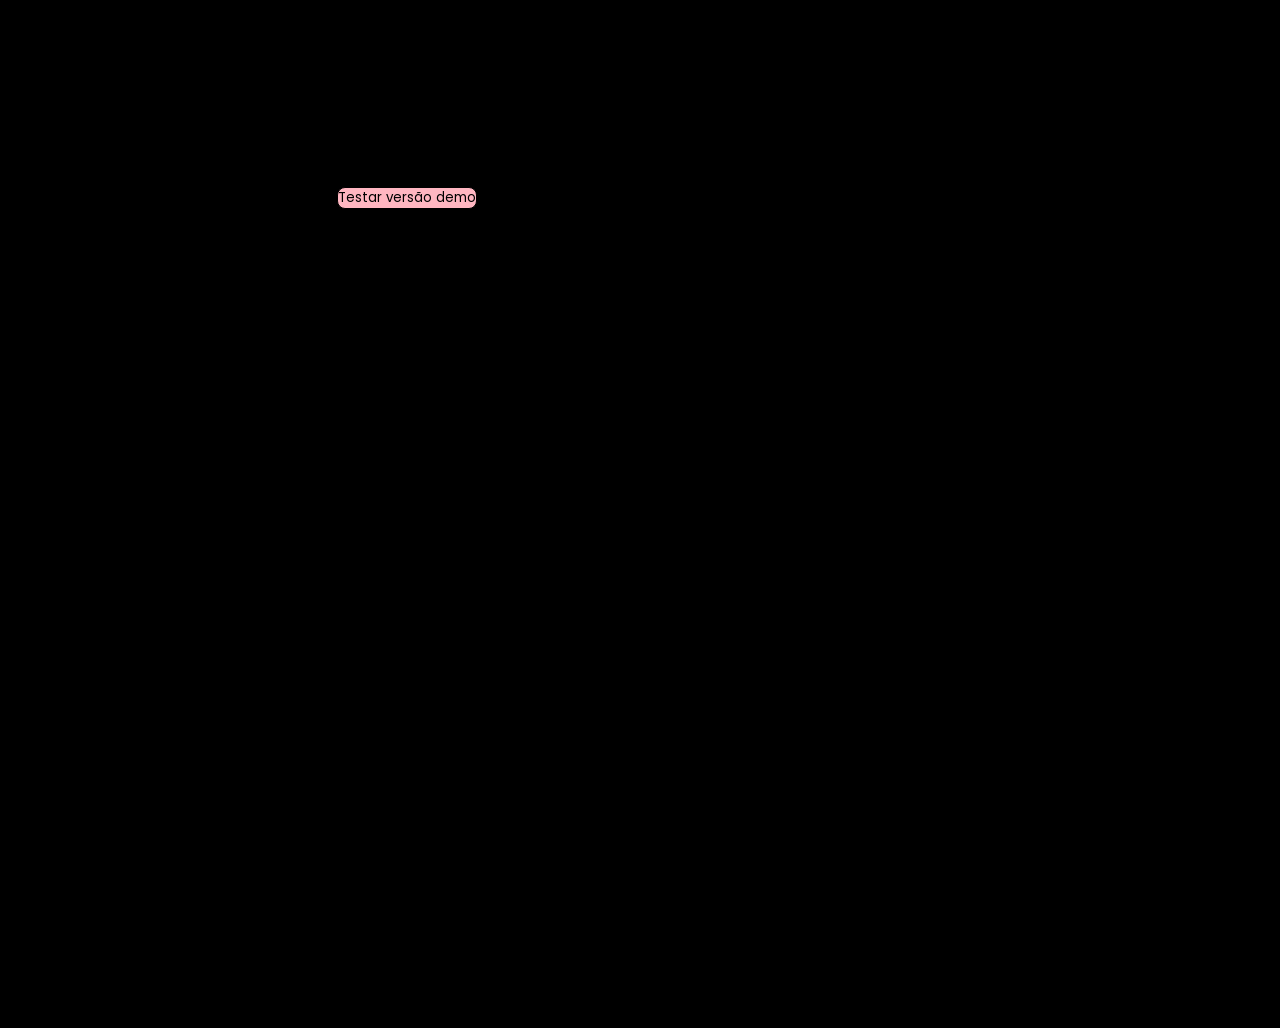
==== tecboard/img/index.html @ a22b2b08 "m" ====
<!DOCTYPE html>
<html lang="pt-br">

<head>
    <meta charset="UTF-8">
    <meta name="viewport" content="width=device-width, initial-scale=1.0">
    <link rel="stylesheet" href="./Style_files/style4.css">
    <link rel="preconnect" href="https://fonts.googleapis.com">
    <link rel="preconnect" href="https://fonts.gstatic.com" crossorigin>

    <link href="https://fonts.googleapis.com/css2?family=Krona+One&family=Montserrat:ital,wght@0,100..900;1,100..900&family=Poppins:ital,wght@0,100;0,200;0,300;0,400;0,500;0,600;0,700;0,800;0,900;1,100;1,200;1,300;1,400;1,500;1,600;1,700;1,800;1,900&display=swap"
        rel="stylesheet">

        <style>
            * {
    margin: 0;
    padding: 0;
    box-sizing: border-box;
    font-family: "poppins", "Krona One", "Montserrat", sans-serif;
}


body {
    background-color: black;
    height: 100vh;
    margin: 5% 5%;
}

header {
    display: flex;
    justify-content: start;
}

main {
    display: flex;
    justify-content: center;
    align-items: center;
}

button {
    border-radius: 8px;
    background-color: #ffb6c1;
    border: solid 1px black;
}
        </style>
    <title>tecboard</title>
</head>

<body>
    <Header>
        <nav>
            <img src="" alt="">
        </nav>
    </Header>

    <main>
        <section>
            <h1><span> Fique de olho</span><br> no nosso projeto</h1>
            <p>Monitore de forma inteligente sem ter o perigo de sair do ar sem você saber.</p>
            <a href="Demo.html"><button>Testar versão demo</button></a>
            <img src="" alt="">
        </section>
    </main>
</body>

</html>
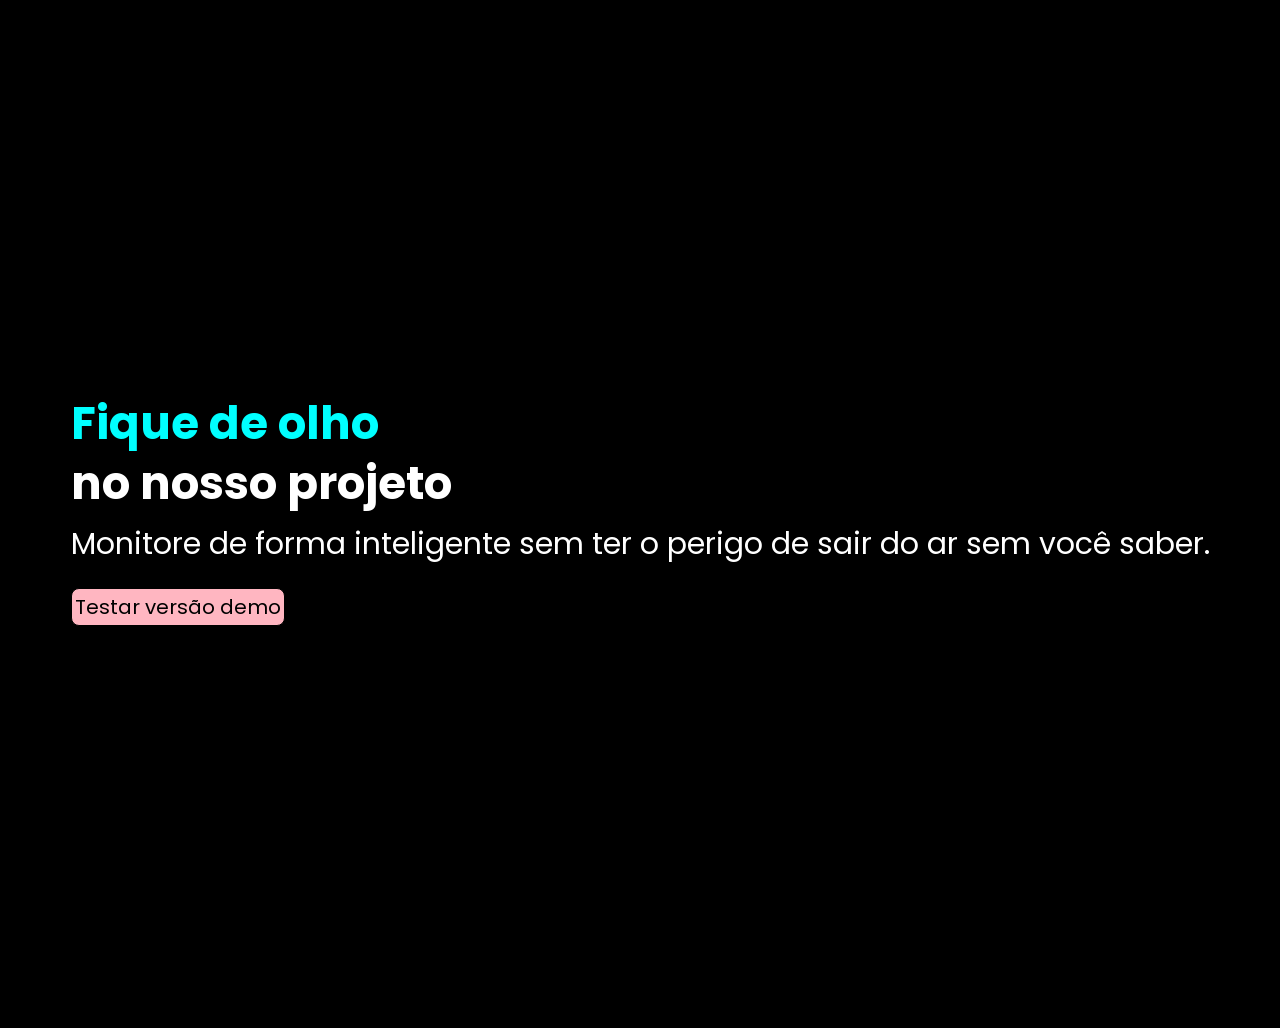
==== commit 535188e2: "m" ====
--- a/tecboard/img/index.html
+++ b/tecboard/img/index.html
@@ -8,41 +8,50 @@
     <link rel="preconnect" href="https://fonts.googleapis.com">
     <link rel="preconnect" href="https://fonts.gstatic.com" crossorigin>
 
-    <link href="https://fonts.googleapis.com/css2?family=Krona+One&family=Montserrat:ital,wght@0,100..900;1,100..900&family=Poppins:ital,wght@0,100;0,200;0,300;0,400;0,500;0,600;0,700;0,800;0,900;1,100;1,200;1,300;1,400;1,500;1,600;1,700;1,800;1,900&display=swap"
+    <link
+        href="https://fonts.googleapis.com/css2?family=Krona+One&family=Montserrat:ital,wght@0,100..900;1,100..900&family=Poppins:ital,wght@0,100;0,200;0,300;0,400;0,500;0,600;0,700;0,800;0,900;1,100;1,200;1,300;1,400;1,500;1,600;1,700;1,800;1,900&display=swap"
         rel="stylesheet">
 
-        <style>
-            * {
-    margin: 0;
-    padding: 0;
-    box-sizing: border-box;
-    font-family: "poppins", "Krona One", "Montserrat", sans-serif;
-}
+    <style>
+        * {
+            margin: 0;
+            padding: 0;
+            box-sizing: border-box;
+            font-family: "poppins", "Krona One", "Montserrat", sans-serif;
+        }
 
+        body {
+            background-color: black;
+            color: white;
+            height: 100vh;
+            margin: 5% 5%;
+            display: flex;
+            justify-content: center;
+            align-items: center;
+            line-height: 60px;
+            font-family: montserrat, sans-serif;
+            font-size: 30px;
+        }
 
-body {
-    background-color: black;
-    height: 100vh;
-    margin: 5% 5%;
-}
+        header {
+            display: flex;
+            justify-content: start;
+        }
 
-header {
-    display: flex;
-    justify-content: start;
-}
+        button {
+            border-radius: 8px;
+            background-color: #ffb6c1;
+            border: solid 1px black;
+            padding: 3px;
+            font-family: poppins, sans-serif;
+            font-size: 20px;
+        }
 
-main {
-    display: flex;
-    justify-content: center;
-    align-items: center;
-}
+        span {
+            color: aqua;
+        }
+    </style>
 
-button {
-    border-radius: 8px;
-    background-color: #ffb6c1;
-    border: solid 1px black;
-}
-        </style>
     <title>tecboard</title>
 </head>
 
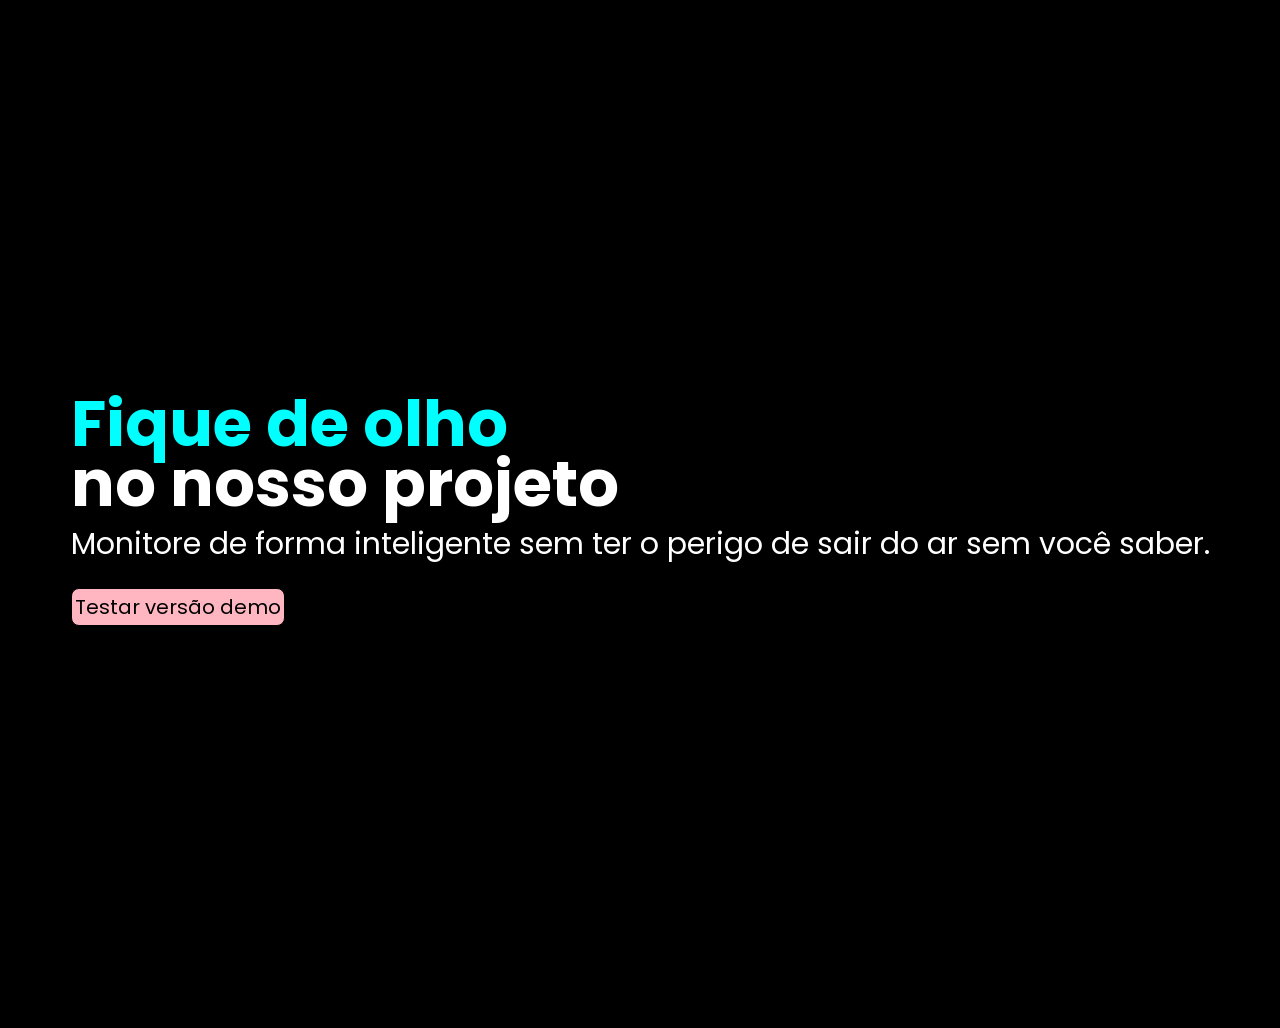
==== commit e3d69c85: "t" ====
--- a/tecboard/img/index.html
+++ b/tecboard/img/index.html
@@ -50,6 +50,10 @@
         span {
             color: aqua;
         }
+
+        h1{
+            font-size: 64px;
+        }
     </style>
 
     <title>tecboard</title>
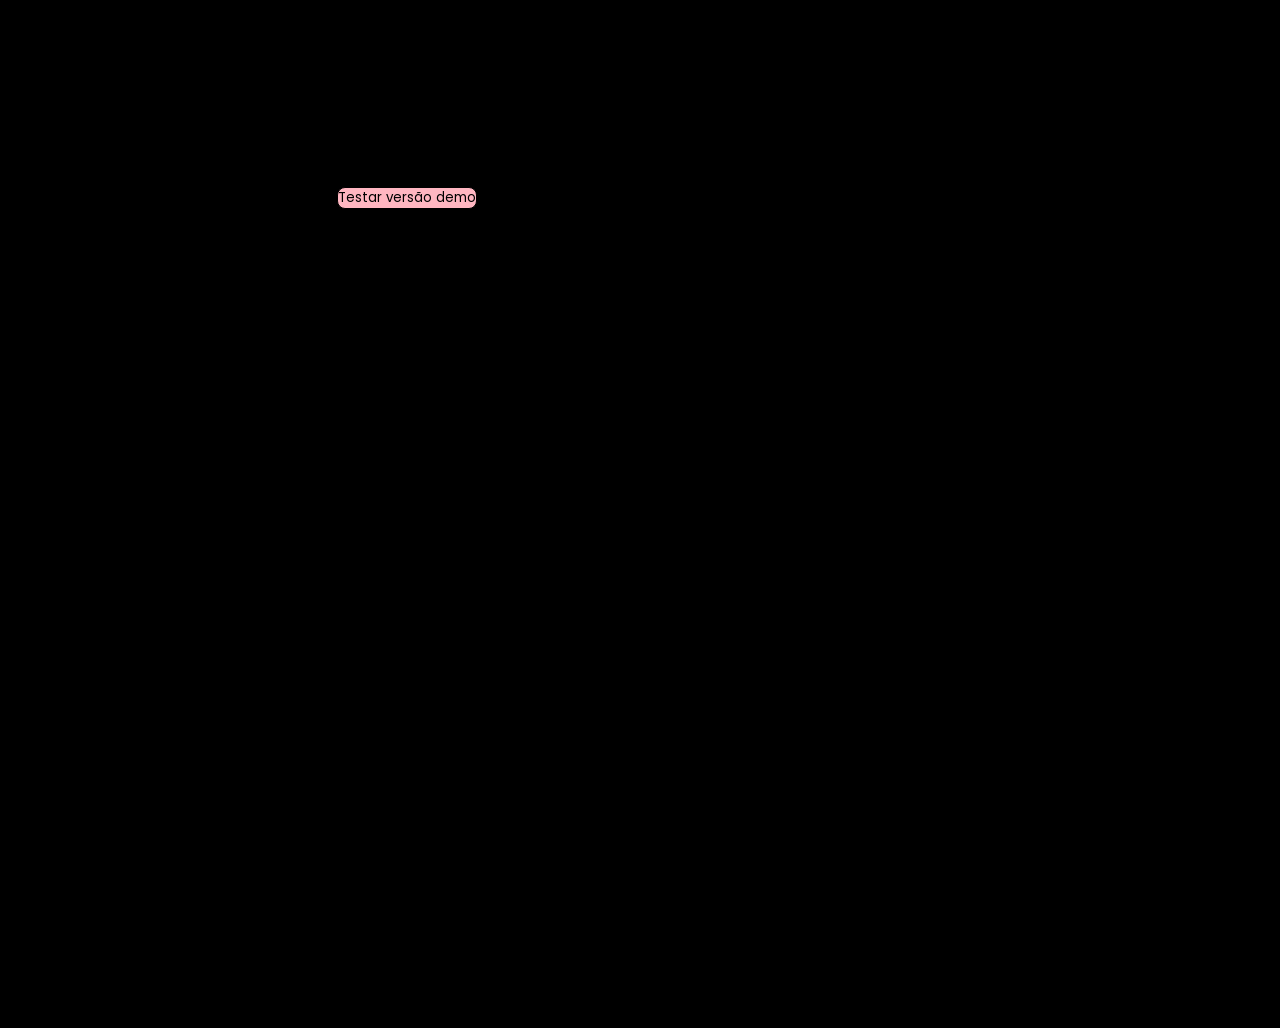
==== commit 7ace8d7c: "q" ====
--- a/tecboard/img/index.html
+++ b/tecboard/img/index.html
@@ -4,7 +4,7 @@
 <head>
     <meta charset="UTF-8">
     <meta name="viewport" content="width=device-width, initial-scale=1.0">
-    <link rel="stylesheet" href="./Style_files/style4.css">
+    <link rel="stylesheet" href="/Style_files/style4.css"
     <link rel="preconnect" href="https://fonts.googleapis.com">
     <link rel="preconnect" href="https://fonts.gstatic.com" crossorigin>
 
@@ -12,49 +12,7 @@
         href="https://fonts.googleapis.com/css2?family=Krona+One&family=Montserrat:ital,wght@0,100..900;1,100..900&family=Poppins:ital,wght@0,100;0,200;0,300;0,400;0,500;0,600;0,700;0,800;0,900;1,100;1,200;1,300;1,400;1,500;1,600;1,700;1,800;1,900&display=swap"
         rel="stylesheet">
 
-    <style>
-        * {
-            margin: 0;
-            padding: 0;
-            box-sizing: border-box;
-            font-family: "poppins", "Krona One", "Montserrat", sans-serif;
-        }
-
-        body {
-            background-color: black;
-            color: white;
-            height: 100vh;
-            margin: 5% 5%;
-            display: flex;
-            justify-content: center;
-            align-items: center;
-            line-height: 60px;
-            font-family: montserrat, sans-serif;
-            font-size: 30px;
-        }
-
-        header {
-            display: flex;
-            justify-content: start;
-        }
-
-        button {
-            border-radius: 8px;
-            background-color: #ffb6c1;
-            border: solid 1px black;
-            padding: 3px;
-            font-family: poppins, sans-serif;
-            font-size: 20px;
-        }
-
-        span {
-            color: aqua;
-        }
-
-        h1{
-            font-size: 64px;
-        }
-    </style>
+    
 
     <title>tecboard</title>
 </head>
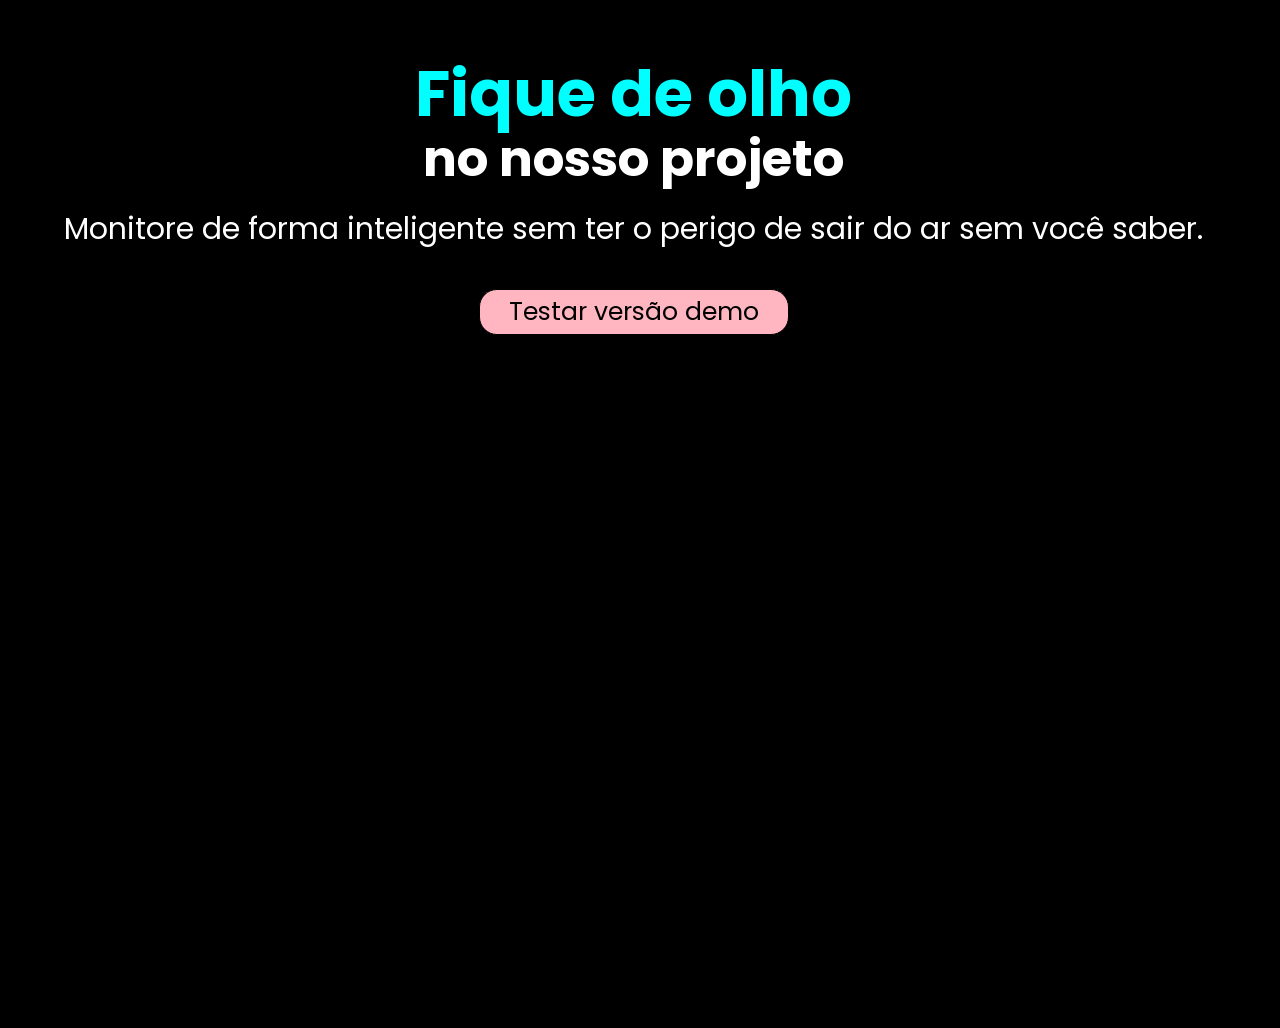
==== commit e04126ea: "u" ====
--- a/tecboard/img/index.html
+++ b/tecboard/img/index.html
@@ -4,7 +4,7 @@
 <head>
     <meta charset="UTF-8">
     <meta name="viewport" content="width=device-width, initial-scale=1.0">
-    <link rel="stylesheet" href="/Style_files/style4.css"
+    <link rel="stylesheet" href="./Style_files/style4.css">
     <link rel="preconnect" href="https://fonts.googleapis.com">
     <link rel="preconnect" href="https://fonts.gstatic.com" crossorigin>
 
@@ -12,7 +12,62 @@
         href="https://fonts.googleapis.com/css2?family=Krona+One&family=Montserrat:ital,wght@0,100..900;1,100..900&family=Poppins:ital,wght@0,100;0,200;0,300;0,400;0,500;0,600;0,700;0,800;0,900;1,100;1,200;1,300;1,400;1,500;1,600;1,700;1,800;1,900&display=swap"
         rel="stylesheet">
 
-    
+    <style>
+        * {
+            margin: 0;
+            padding: 0;
+            box-sizing: border-box;
+            font-family: "poppins", "Krona One", "Montserrat", sans-serif;
+        }
+
+        body {
+            background-color: black;
+            color: white;
+            height: 100vh;
+            margin: 5% 5%;
+            display: flex;
+            line-height: 60px;
+            font-family: montserrat, sans-serif;
+            font-size: 30px;
+        }
+
+        h1 {
+            display: block;
+            align-items: center;
+            text-align: center;
+            line-height: 60px;
+            font-size: 50px;
+            margin-bottom: 10px;
+
+        }
+
+        span {
+            font-size: 64px;
+            color: aqua;
+        }
+
+        button {
+            display: block;
+            width: 310px;
+            height: 46px;
+            margin: 30px auto;
+            border-radius: 18px;
+            background-color: #ffb6c1;
+            border: solid 1px black;
+          
+            font-family: poppins, sans-serif;
+            font-size: 25px;
+        }
+
+        a{
+            text-decoration: none;
+        }
+
+        a :hover{
+            background-color:aqua;
+       
+        }
+    </style>
 
     <title>tecboard</title>
 </head>
